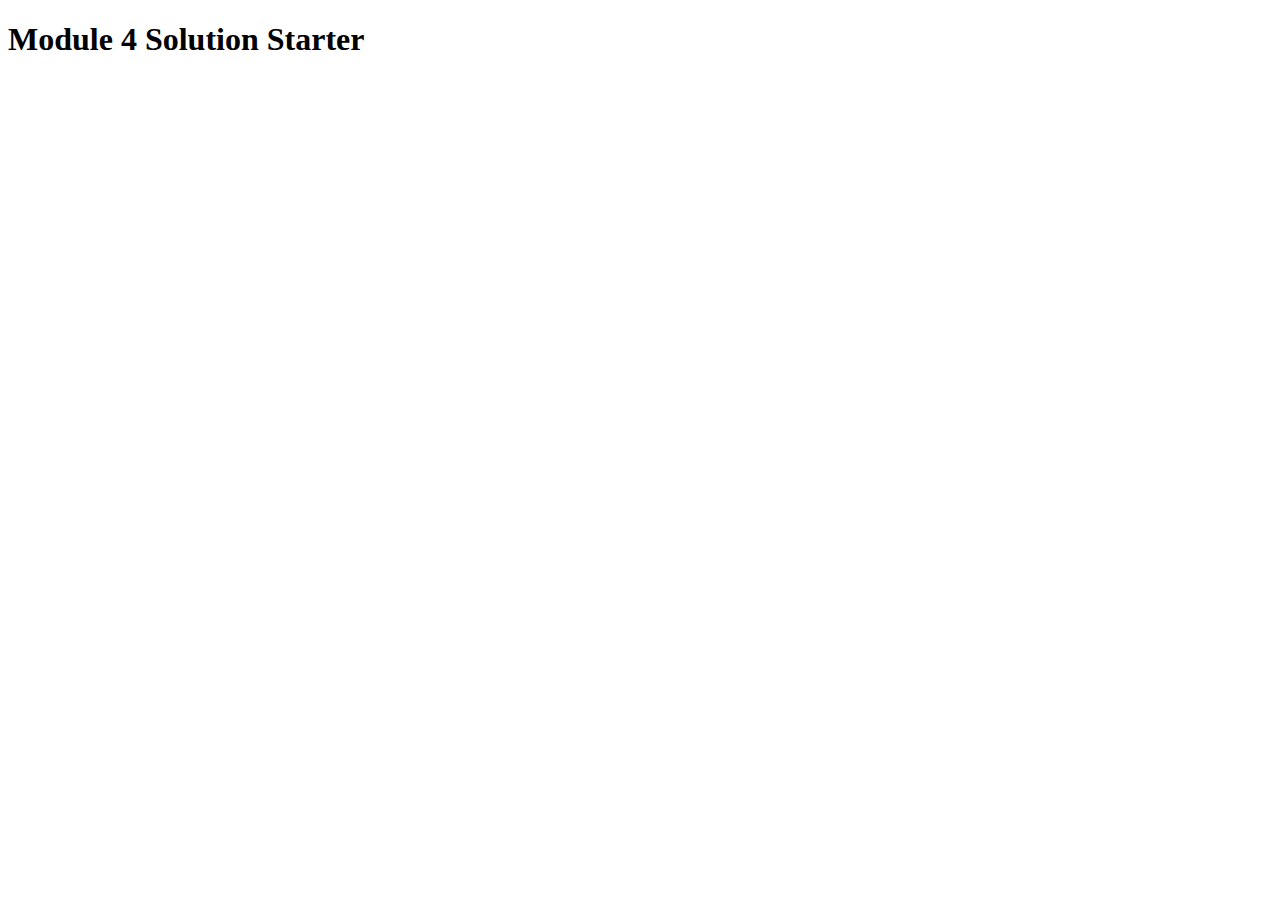
==== module4-solution/easier/index.html @ eff699da "module4-sol" ====
<!DOCTYPE html>
<html>
<head>
  <meta charset="utf-8">
  <title>Module 4 Solution Starter</title>
  <script src="SpeakHello.js"></script>
  <script src="SpeakGoodBye.js"></script>
  <script src="script.js"></script>
</head>
<body>
  <h1>Module 4 Solution Starter</h1>
</body>
</html>
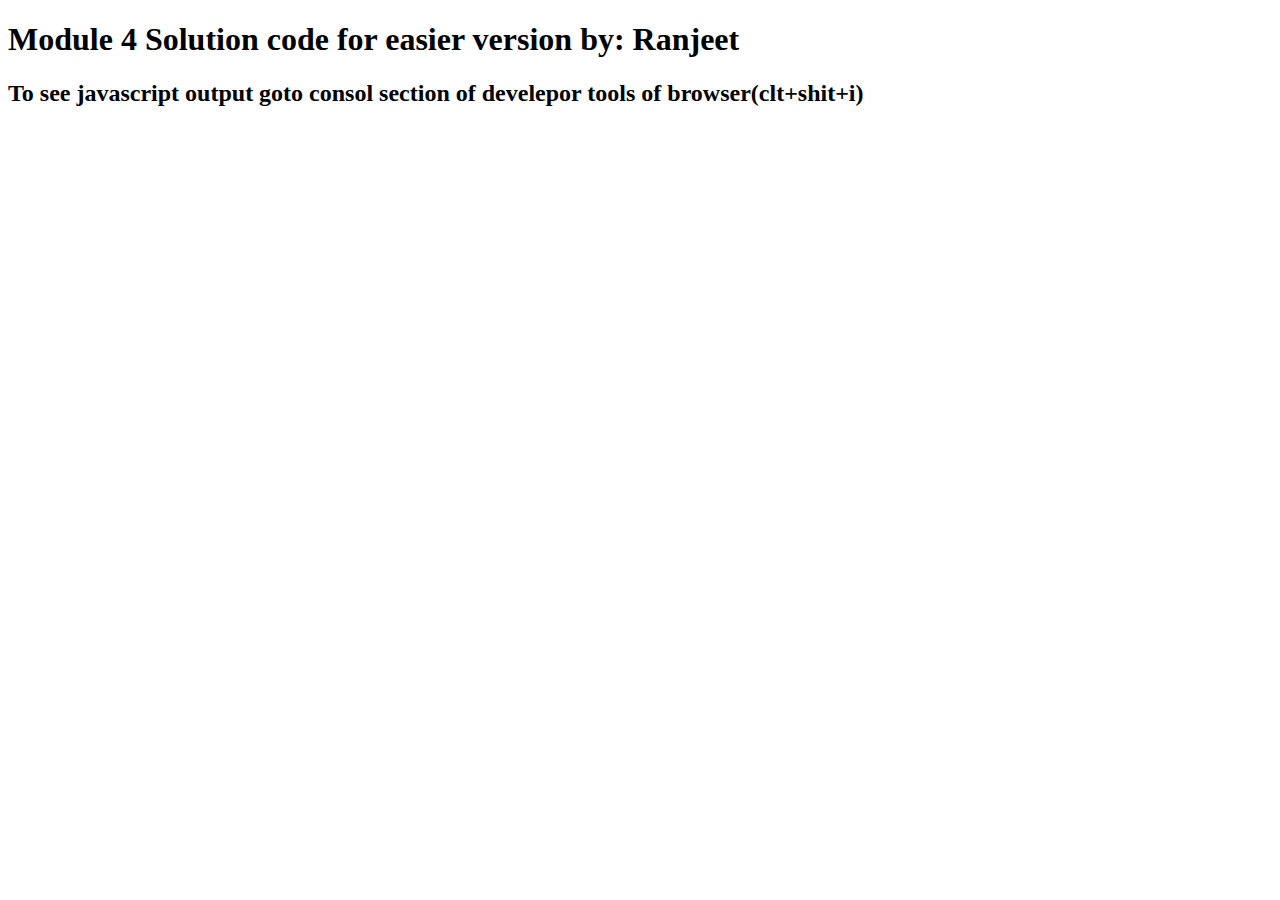
==== commit 9d32dd12: "module4-sol" ====
--- a/module4-solution/easier/index.html
+++ b/module4-solution/easier/index.html
@@ -2,12 +2,14 @@
 <html>
 <head>
   <meta charset="utf-8">
-  <title>Module 4 Solution Starter</title>
+  <title>Module 4 Solution code for easier version by: Ranjeet</title>
   <script src="SpeakHello.js"></script>
+
   <script src="SpeakGoodBye.js"></script>
   <script src="script.js"></script>
 </head>
 <body>
-  <h1>Module 4 Solution Starter</h1>
+  <h1>Module 4 Solution code for easier version by: Ranjeet</h1>
+  <h2>To see javascript output goto consol section of develepor tools of browser(clt+shit+i)</h2>
 </body>
 </html>
